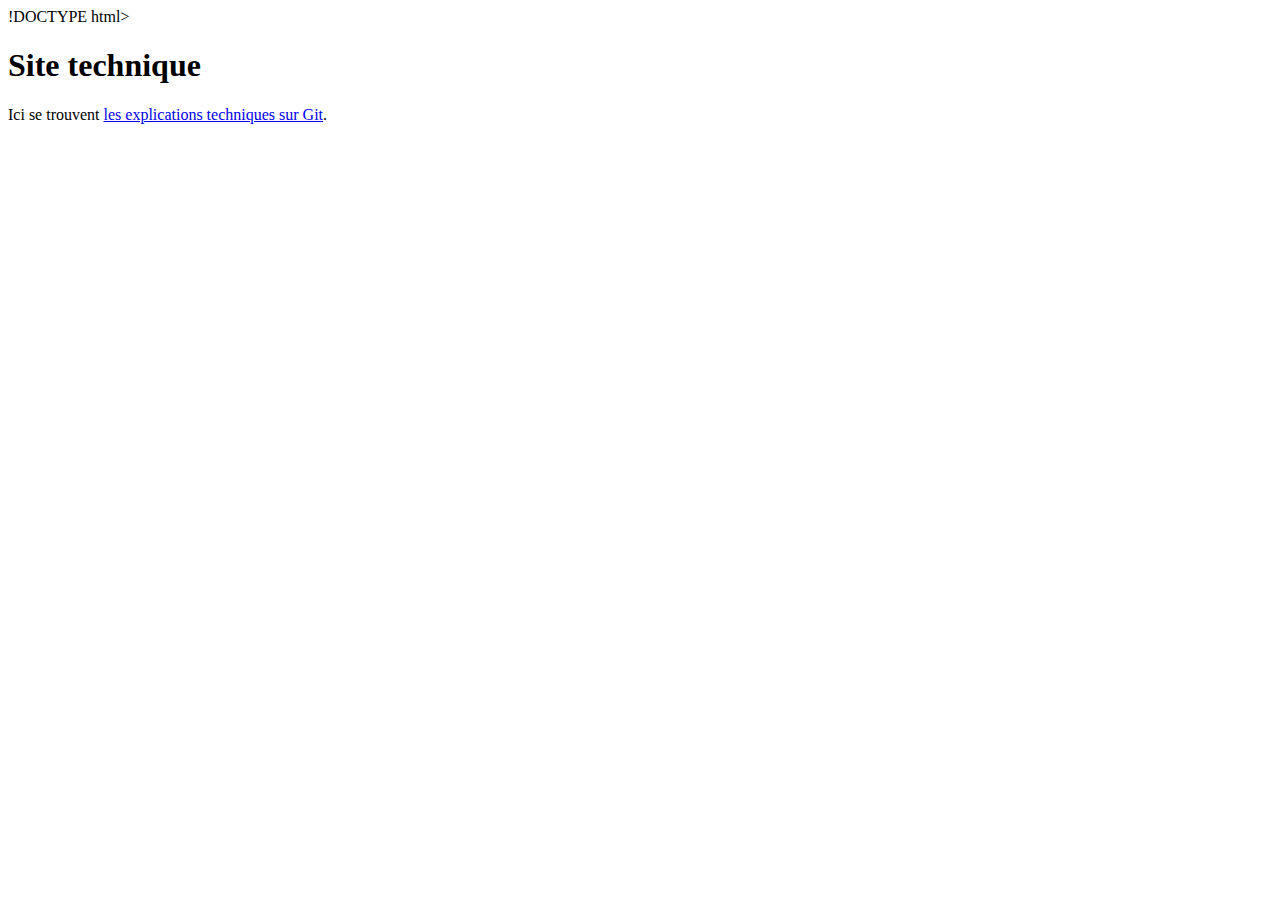
==== index.html @ 8cfd5aa3 "Add files via upload" ====
!DOCTYPE html>

<html>

<head>
<meta charset="UTF-8">
<link rel="stylesheet" href="index.css">
<script src="index.js"></script>
<title>Site technique</title>
</head>

<body>
    <h1>Site technique</h1>

    <p>Ici se trouvent <a href="GitDoc/Git.html">les explications techniques sur Git</a>.</p>    
</body>

</html>
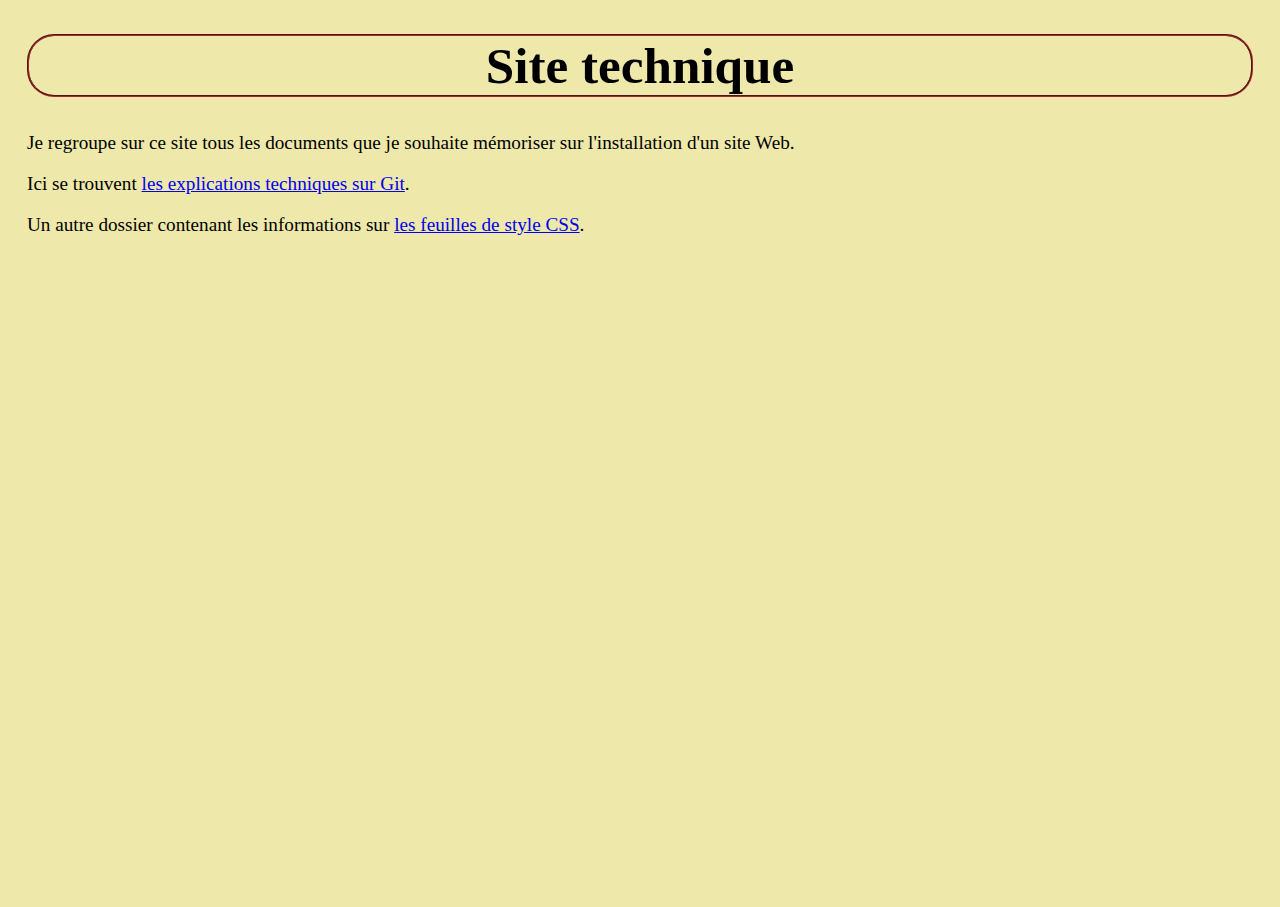
==== commit f9c23264: "Add files via upload" ====
--- a/index.html
+++ b/index.html
@@ -1,18 +1,21 @@
-!DOCTYPE html>
+<!DOCTYPE html>
 
 <html>
 
 <head>
-<meta charset="UTF-8">
-<link rel="stylesheet" href="index.css">
-<script src="index.js"></script>
-<title>Site technique</title>
+    <meta charset="UTF-8">
+    <link rel="stylesheet" href="index.css">
+    <script src="index.js"></script>
+    <title>Site technique</title>
 </head>
 
 <body>
     <h1>Site technique</h1>
 
-    <p>Ici se trouvent <a href="GitDoc/Git.html">les explications techniques sur Git</a>.</p>    
+    <p>Je regroupe sur ce site tous les documents que je souhaite mémoriser sur l'installation d'un site Web.</p>
+
+    <p>Ici se trouvent <a href="GitDoc/Git.html">les explications techniques sur Git</a>.</p>
+    <p>Un autre dossier contenant les informations sur <a href="CSSDoc/CSS.html">les feuilles de style CSS</a>.</p>
 </body>
 
 </html>--- a/index.css
+++ b/index.css
@@ -0,0 +1,48 @@
+@charset "UTF-8" ;
+
+body{
+    font-size: 1.5vw ;
+    background-color: palegoldenrod;
+    height: 94vh;
+    margin: 3vh;
+}
+
+#barrehaute{
+    position: fixed ;
+    top: 0;
+    left: 0;
+    width: 100vw;
+    margin:1px;
+    text-align: center;
+    font-size: 2vh;
+    height: 3vh;
+    background-color: aqua ;
+}
+
+#barrebasse{
+    position: fixed ;
+    top: 97vh;
+    left: 0;
+    width: 100vw;
+    margin: 1px;
+    text-align: center;
+    font-size: 2vh;
+    height: 3vh;
+    background-color: burlywood;
+}
+
+h1{
+    font-size: 4vw ;
+    text-align: center ;
+    border-color: brown;
+    border-style: groove;
+    border-radius: 3vh;
+    border-width: 2px;
+}
+
+h2{
+    font-size: 3vw ;
+    background-color: blueviolet;
+    display:inline;
+    border-radius: 2vh;
+}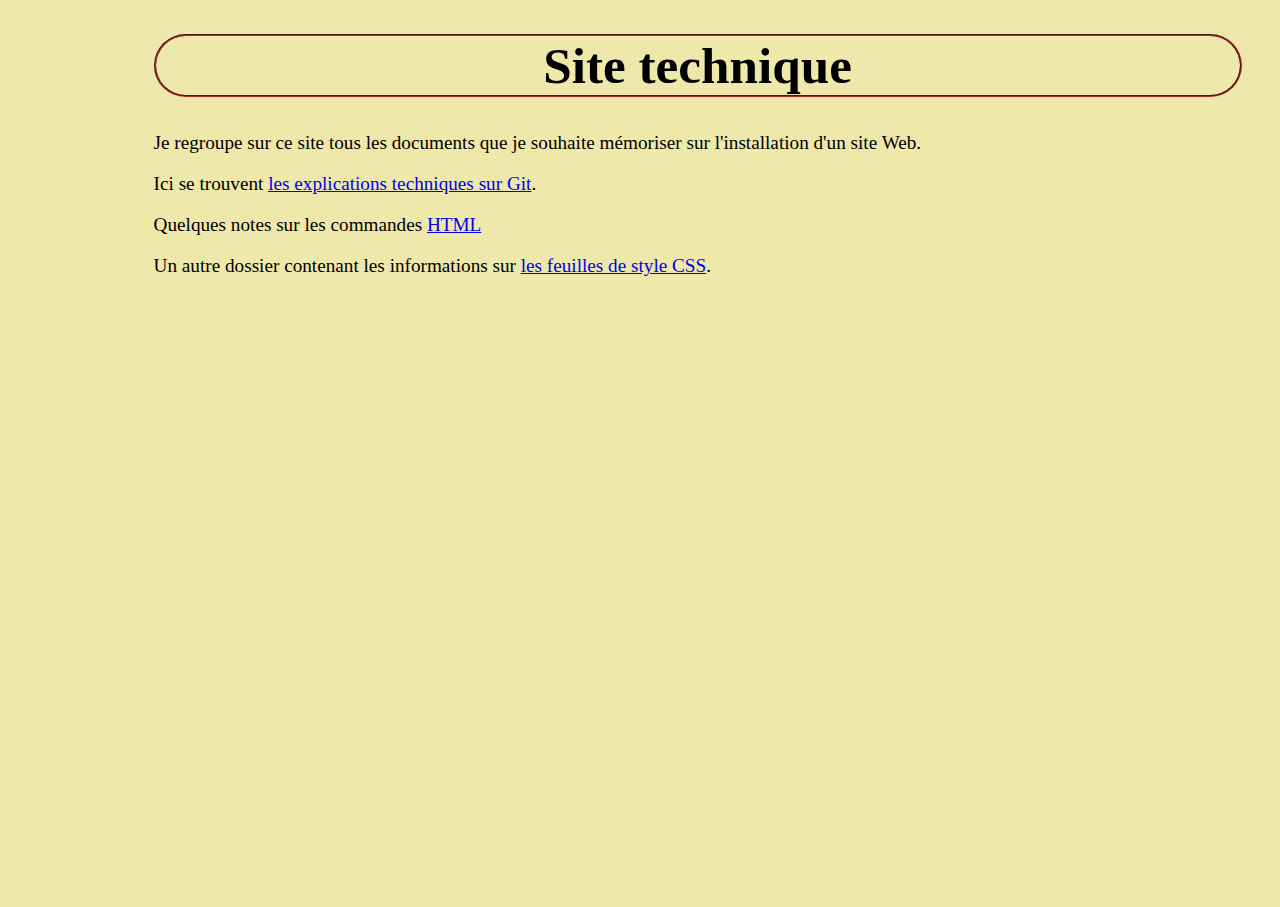
==== commit b2c70e16: "auj" ====
--- a/index.html
+++ b/index.html
@@ -15,6 +15,7 @@
     <p>Je regroupe sur ce site tous les documents que je souhaite mémoriser sur l'installation d'un site Web.</p>
 
     <p>Ici se trouvent <a href="GitDoc/Git.html">les explications techniques sur Git</a>.</p>
+    <p>Quelques notes sur les commandes <a href="HTML/HTLM.htlm">HTML</a></p>
     <p>Un autre dossier contenant les informations sur <a href="CSSDoc/CSS.html">les feuilles de style CSS</a>.</p>
 </body>
 
--- a/index.css
+++ b/index.css
@@ -4,10 +4,14 @@
     font-size: 1.5vw ;
     background-color: palegoldenrod;
     height: 94vh;
-    margin: 3vh;
+    width: 85vw;
+    margin-top: 3vh;
+    margin-bottom: 3vh;
+    margin-left: 12vw;
+    text-align: justify;
 }
 
-#barrehaute{
+header{
     position: fixed ;
     top: 0;
     left: 0;
@@ -19,7 +23,7 @@
     background-color: aqua ;
 }
 
-#barrebasse{
+footer{
     position: fixed ;
     top: 97vh;
     left: 0;
@@ -31,18 +35,37 @@
     background-color: burlywood;
 }
 
+nav{position:fixed;
+top:3vh;
+left:0;
+width: 8vw;
+height: 94vh;
+font-size:2vh;
+background-color: chartreuse;
+}
+
+aside{position:fixed;
+top:10vh;
+left:80vw;
+width:18vw;
+height:15vh;
+background-color: darkorange;
+opacity:0.3;
+}
+
 h1{
     font-size: 4vw ;
+    width: max-content+2em;
     text-align: center ;
     border-color: brown;
     border-style: groove;
-    border-radius: 3vh;
+    border-radius: 1em;
     border-width: 2px;
 }
 
 h2{
+    width: max-content;
     font-size: 3vw ;
     background-color: blueviolet;
-    display:inline;
-    border-radius: 2vh;
+    border-radius: 0.2em;
 }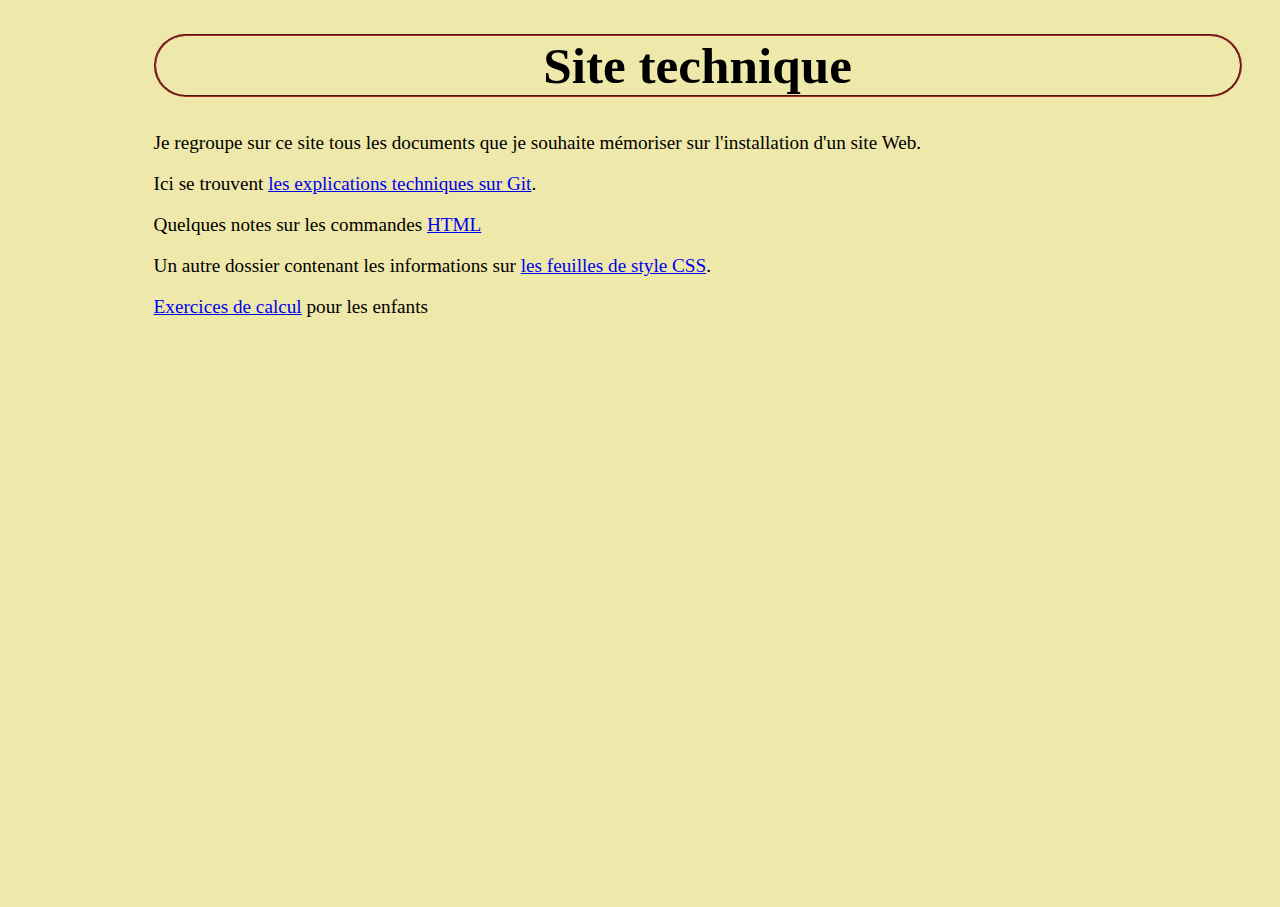
==== commit 8bc380ae: "ex" ====
--- a/index.html
+++ b/index.html
@@ -15,8 +15,9 @@
     <p>Je regroupe sur ce site tous les documents que je souhaite mémoriser sur l'installation d'un site Web.</p>
 
     <p>Ici se trouvent <a href="GitDoc/Git.html">les explications techniques sur Git</a>.</p>
-    <p>Quelques notes sur les commandes <a href="HTML/HTLM.htlm">HTML</a></p>
+    <p>Quelques notes sur les commandes <a href="HTML/HTML.html">HTML</a></p>
     <p>Un autre dossier contenant les informations sur <a href="CSSDoc/CSS.html">les feuilles de style CSS</a>.</p>
+    <p><a href="ExercicesEnfants/Calculs1.html">Exercices de calcul</a> pour les enfants</p>
 </body>
 
 </html>--- a/index.css
+++ b/index.css
@@ -9,6 +9,30 @@
     margin-bottom: 3vh;
     margin-left: 12vw;
     text-align: justify;
+    counter-reset: titre2;
+}
+
+h1{
+    font-size: 4vw ;
+    width: max-content+2em;
+    text-align: center ;
+    border-color: brown;
+    border-style: groove;
+    border-radius: 1em;
+    border-width: 2px;
+}
+
+h2{
+    width: max-content;
+    font-size: 3vw ;
+    background-color: blueviolet;
+    border-radius: 0.2em;
+    counter-reset: titre3;
+}
+
+h2::before{
+    counter-increment: titre2;
+    content: counter(titre2, upper-roman)". ";
 }
 
 header{
@@ -35,37 +59,22 @@
     background-color: burlywood;
 }
 
-nav{position:fixed;
-top:3vh;
-left:0;
-width: 8vw;
-height: 94vh;
-font-size:2vh;
-background-color: chartreuse;
+nav{
+    position:fixed;
+    top:3vh;
+    left:0;
+    width: 8vw;
+    height: 94vh;
+    font-size:2vh;
+    background-color: chartreuse;
 }
 
-aside{position:fixed;
-top:10vh;
-left:80vw;
-width:18vw;
-height:15vh;
-background-color: darkorange;
-opacity:0.3;
+aside{
+    position:fixed;
+    top:10vh;
+    left:80vw;
+    width:18vw;
+    height:15vh;
+    background-color: darkorange;
+    opacity:0.3;
 }
-
-h1{
-    font-size: 4vw ;
-    width: max-content+2em;
-    text-align: center ;
-    border-color: brown;
-    border-style: groove;
-    border-radius: 1em;
-    border-width: 2px;
-}
-
-h2{
-    width: max-content;
-    font-size: 3vw ;
-    background-color: blueviolet;
-    border-radius: 0.2em;
-}